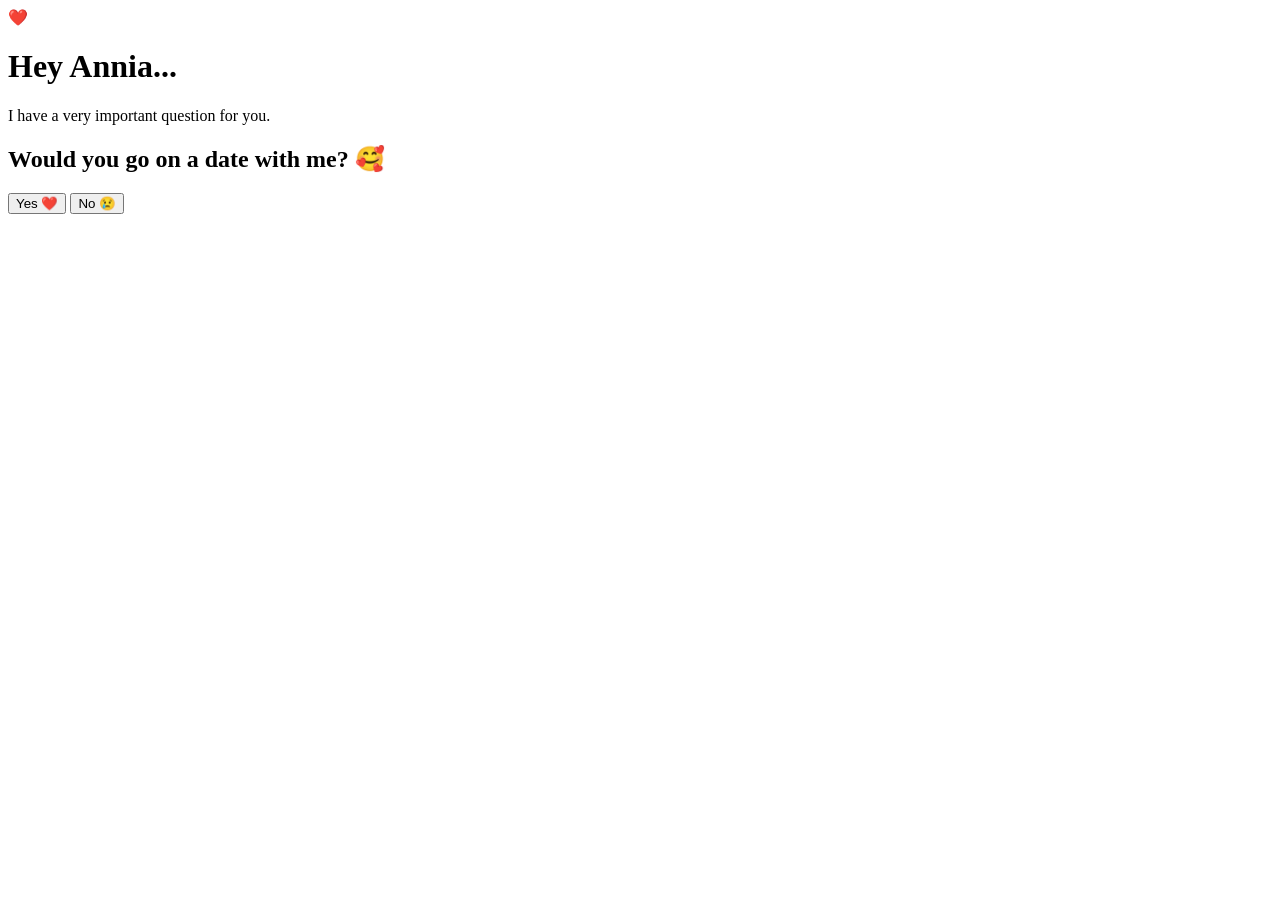
==== anniarequest/index.html @ b09d1ece "Create index.html for new request page" ====
<!DOCTYPE html>
<html lang="en">
<head>
    <meta charset="UTF-8">
    <meta name="viewport" content="width=device-width, initial-scale=1.0">

    <title>For Annia ❤️</title>

    <link rel="stylesheet" href="style.css">
</head>

<body>

    <div class="container">

        <div class="heart">❤️</div>

        <h1>Hey Annia...</h1>

        <p class="question">
            I have a very important question for you.
        </p>

        <h2>
            Would you go on a date with me? 🥰
        </h2>

        <div class="buttons">
            <button id="yesBtn">Yes ❤️</button>
            <button id="noBtn">No 😢</button>
        </div>

    </div>

    <script src="script.js"></script>

</body>
</html>
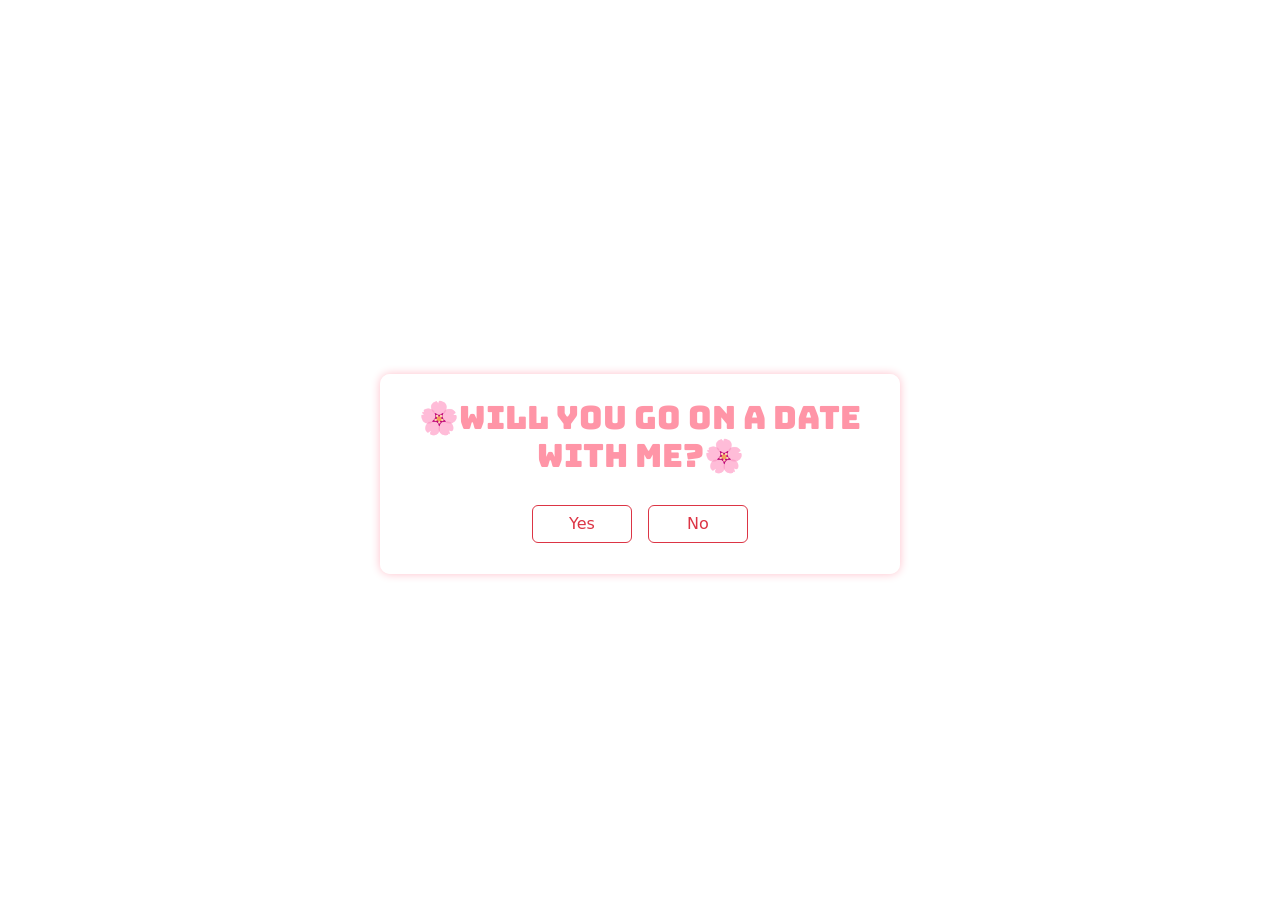
==== commit 81d4ce54: "change 2" ====
--- a/anniarequest/index.html
+++ b/anniarequest/index.html
@@ -1,38 +1,87 @@
-<!DOCTYPE html>
-<html lang="en">
-<head>
-    <meta charset="UTF-8">
-    <meta name="viewport" content="width=device-width, initial-scale=1.0">
+<!doctype html>
+<html lang="en" data-bs-theme="light" >
+    <head>
+        <title>Request Date👉🏻👈🏻</title>
+        <!-- Required meta tags -->
+        <meta charset="utf-8" />
+        <meta name="viewport" content="width=device-width, initial-scale=1" />
+        <link rel="stylesheet" href="https://vassabiii.lovestoblog.com/css/style.css">
 
-    <title>For Annia ❤️</title>
+        <!-- Bootstrap CSS v5.3.8 -->
+        <link
+            href="https://cdn.jsdelivr.net/npm/bootstrap@5.3.8/dist/css/bootstrap.min.css"
+            rel="stylesheet"
+            integrity="sha384-sRIl4kxILFvY47J16cr9ZwB07vP4J8+LH7qKQnuqkuIAvNWLzeN8tE5YBujZqJLB"
+            crossorigin="anonymous"
+        />
+        <link rel="preconnect" href="https://fonts.googleapis.com">
+        <link rel="preconnect" href="https://fonts.gstatic.com" crossorigin>
+        <link href="https://fonts.googleapis.com/css2?family=Black+Ops+One&family=Bungee&family=Geist+Pixel:ELSH@100&display=swap" rel="stylesheet">
+        <style>
+        .font-geist-pixel {
+            font-family: "Geist Pixel", sans-serif;
+        }
+        .font-black-ops {
+              font-family: "Bungee", sans-serif;
+        }
+        .say_yes:hover {
+        background-color:rgb(244, 62, 62);
+        color: white;
 
-    <link rel="stylesheet" href="style.css">
-</head>
+}
+    </style>
+    </head>
 
-<body>
+    <body>
+        <header>
+            <!-- place navbar here -->
+        </header>
+        <main>
+           <div class="container d-flex justify-content-center align-items-center min-vh-100">
+    <div class="container-fluid mt-5" style="width:520px; height:200px; background-color:#ffffffd1; color:#ff95a7; border-radius:10px; box-shadow: 0 0 10px pink;" >
+        <div style="text-align:center; width: 100%; height: 100%; display: flex; flex-direction: column; justify-content: center; align-items: center;">
+            
+            <h2 class="font-black-ops mb-4">🌸Will you go on a date with me?🌸</h2>
+            
+            <div class="position-relative d-flex gap-3 justify-content-center align-items-center" style="width: 100%; min-height: 50px;">
+                <a href="https://vassabiii.lovestoblog.com/request/sayyes" class="btn btn-outline-danger say_yes" style="width: 100px; z-index: 10;">Yes</a>
+                
+                <button type="button" id="runaway-no" class="btn btn-outline-danger" style="width: 100px; transition: all 0.1s ease; z-index: 10;">No</button>
+            </div>
+        </div>
+    </div>
+</div>
 
-    <div class="container">
+<script>
+    const noButton = document.getElementById('runaway-no');
 
-        <div class="heart">❤️</div>
+    function runaway() {
+        // Get random coordinates based on the browser window size
+        const x = Math.random() * (window.innerWidth - noButton.offsetWidth - 20);
+        const y = Math.random() * (window.innerHeight - noButton.offsetHeight - 20);
+        
+        // Switch position to fixed/absolute so it can break free and jump anywhere
+        noButton.style.position = 'fixed';
+        noButton.style.left = `${x}px`;
+        noButton.style.top = `${y}px`;
+    }
 
-        <h1>Hey Annia...</h1>
+    // Trigger on click as requested
+    noButton.addEventListener('click', runaway);
 
-        <p class="question">
-            I have a very important question for you.
-        </p>
-
-        <h2>
-            Would you go on a date with me? 🥰
-        </h2>
-
-        <div class="buttons">
-            <button id="yesBtn">Yes ❤️</button>
-            <button id="noBtn">No 😢</button>
-        </div>
-
-    </div>
-
-    <script src="script.js"></script>
-
-</body>
+    // OPTIONAL: Trigger on mouse hover too so they can't even touch it!
+    noButton.addEventListener('mouseover', runaway);
+</script>
+        </main>
+        <footer>
+            <!-- place footer here -->
+        </footer>
+        <!-- Bootstrap JavaScript Bundle (includes Popper) -->
+        
+        <script
+            src="https://cdn.jsdelivr.net/npm/bootstrap@5.3.8/dist/js/bootstrap.bundle.min.js"
+            integrity="sha384-FKyoEForCGlyvwx9Hj09JcYn3nv7wiPVlz7YYwJrWVcXK/BmnVDxM+D2scQbITxI"
+            crossorigin="anonymous"
+        ></script>
+    </body>
 </html>
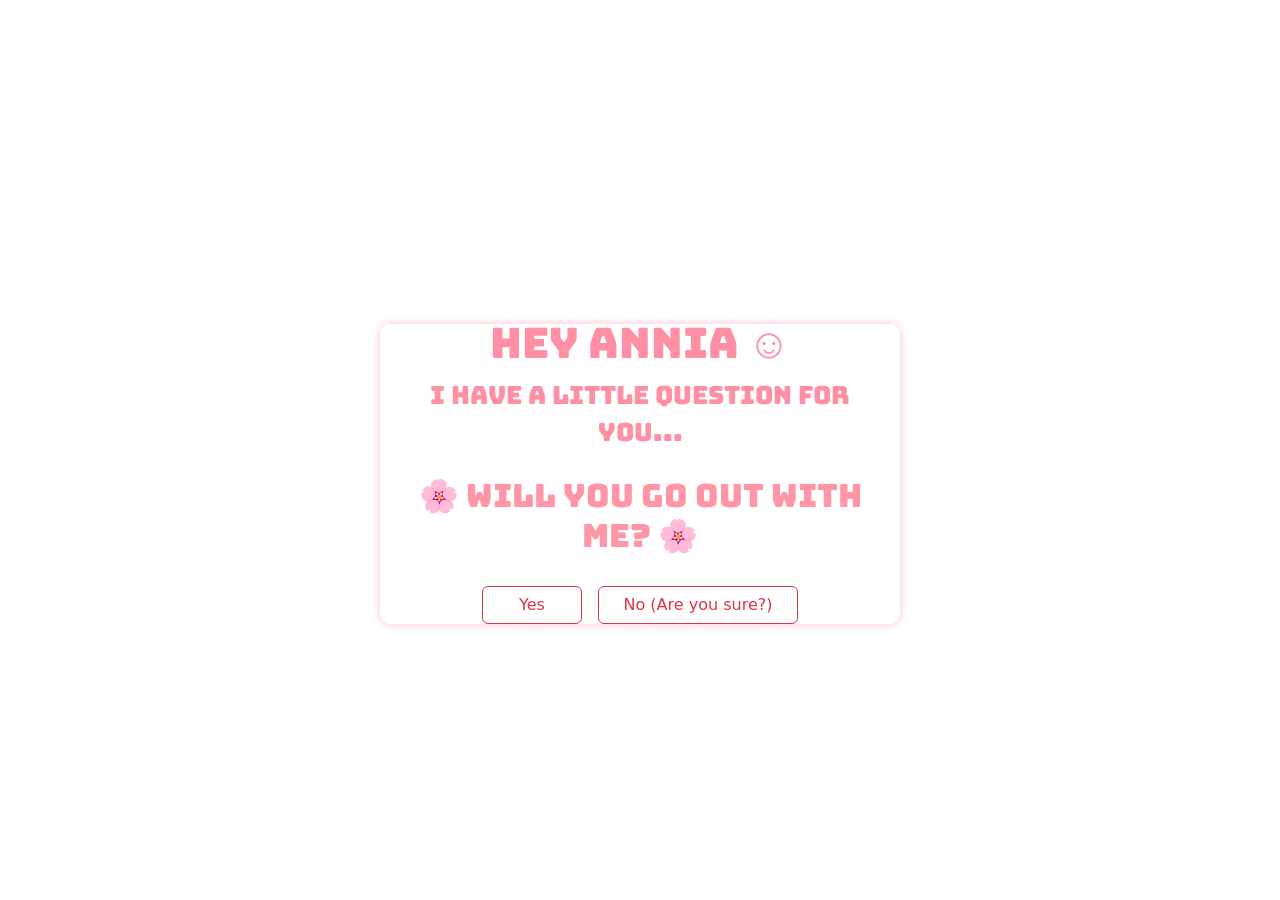
==== commit 52f642fc: "request01" ====
--- a/anniarequest/index.html
+++ b/anniarequest/index.html
@@ -1,7 +1,7 @@
 <!doctype html>
 <html lang="en" data-bs-theme="light" >
     <head>
-        <title>Request Date👉🏻👈🏻</title>
+        <title>Request for Annia👉🏻👈🏻</title>
         <!-- Required meta tags -->
         <meta charset="utf-8" />
         <meta name="viewport" content="width=device-width, initial-scale=1" />
@@ -37,20 +37,107 @@
             <!-- place navbar here -->
         </header>
         <main>
-           <div class="container d-flex justify-content-center align-items-center min-vh-100">
-    <div class="container-fluid mt-5" style="width:520px; height:200px; background-color:#ffffffd1; color:#ff95a7; border-radius:10px; box-shadow: 0 0 10px pink;" >
-        <div style="text-align:center; width: 100%; height: 100%; display: flex; flex-direction: column; justify-content: center; align-items: center;">
-            
-            <h2 class="font-black-ops mb-4">🌸Will you go on a date with me?🌸</h2>
-            
-            <div class="position-relative d-flex gap-3 justify-content-center align-items-center" style="width: 100%; min-height: 50px;">
-                <a href="https://vassabiii.lovestoblog.com/request/sayyes" class="btn btn-outline-danger say_yes" style="width: 100px; z-index: 10;">Yes</a>
-                
-                <button type="button" id="runaway-no" class="btn btn-outline-danger" style="width: 100px; transition: all 0.1s ease; z-index: 10;">No</button>
+
+     <div class="container d-flex justify-content-center align-items-center min-vh-100">
+
+    <div class="container-fluid mt-5"
+         style="
+            width:520px;
+            height:300px;
+            background-color:#ffffffd1;
+            color:#ff95a7;
+            border-radius:10px;
+            box-shadow:0 0 10px pink;
+         ">
+
+        <div style="
+            text-align:center;
+            width:100%;
+            height:100%;
+            display:flex;
+            flex-direction:column;
+            justify-content:center;
+            align-items:center;
+        ">
+
+            <!-- Header -->
+            <h1 class="font-black-ops mb-2"
+                style="
+                    font-size:42px;
+                    line-height:1.2;
+                    color:#ff8fa3;
+                ">
+                Hey Annia ☺️
+            </h1>
+
+            <div class="font-black-ops mb-4"
+                 style="
+                    font-size:25px;
+                    color:#ff8fa3;
+                ">
+                I have a little question for you...
             </div>
+
+
+            <!-- Question -->
+            <h2 class="font-black-ops mb-4"
+                style="
+                    font-size:32px;
+                    line-height:1.25;
+                ">
+                🌸 Will you go out with me? 🌸
+            </h2>
+
+
+            <!-- Buttons -->
+            <div class="position-relative d-flex gap-3 justify-content-center align-items-center"
+                 style="
+                    width:100%;
+                    min-height:50px;
+                 ">
+
+                <a
+                    href="sayyes.html"
+                    class="btn btn-outline-danger say_yes"
+                    style="
+                        width:100px;
+                        z-index:10;
+                    ">
+                    Yes
+                </a>
+
+                <button
+                    type="button"
+                    id="runaway-no"
+                    class="btn btn-outline-danger"
+                    style="
+                        width:200px;
+                        transition:all 0.1s ease;
+                        z-index:10;
+                    ">
+                    No (Are you sure?)
+                </button>
+
+            </div>
+
         </div>
     </div>
+
 </div>
+
+
+
+
+
+
+
+
+
+
+
+
+
+   
 
 <script>
     const noButton = document.getElementById('runaway-no');
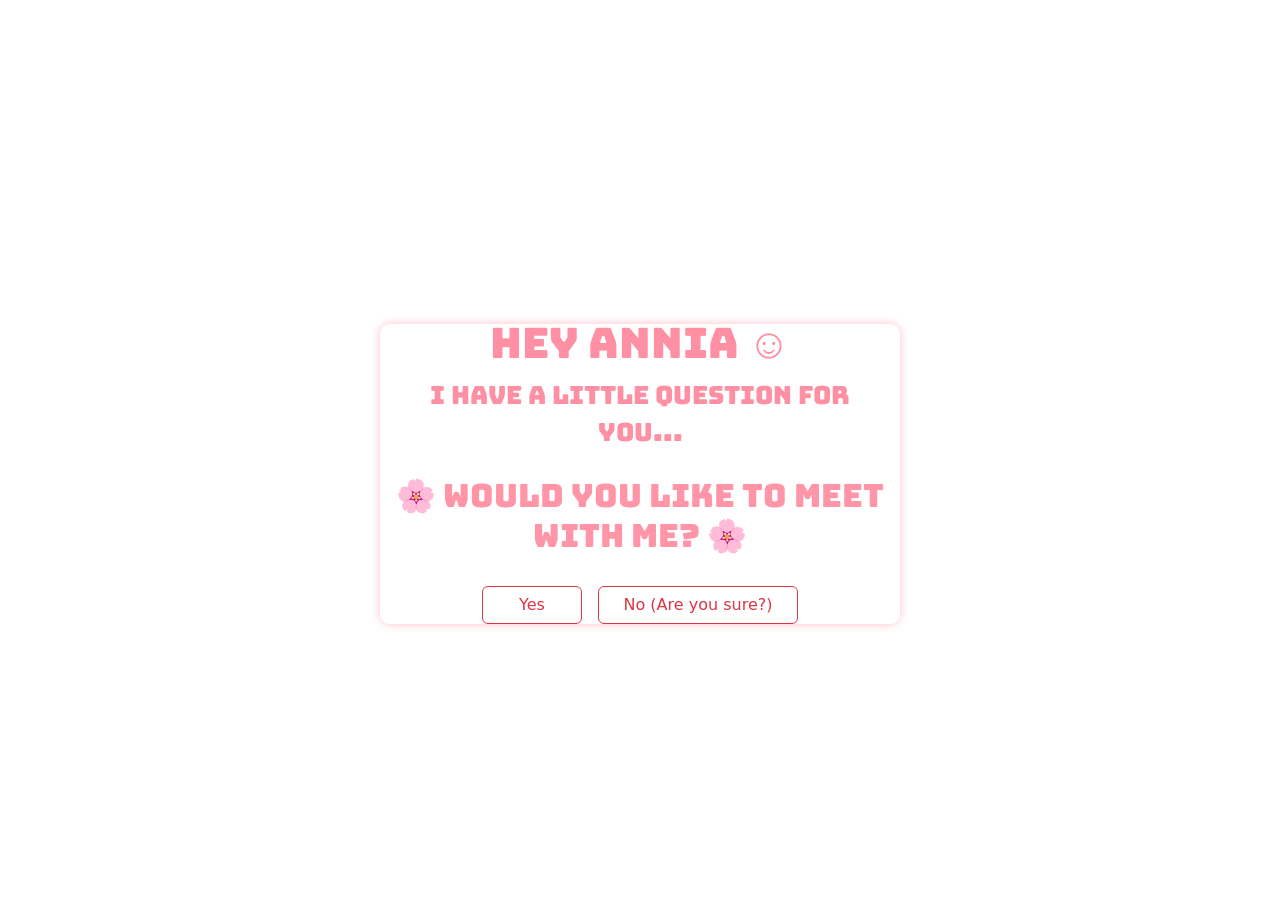
==== commit 862295e8: "Change question text in index.html" ====
--- a/anniarequest/index.html
+++ b/anniarequest/index.html
@@ -85,7 +85,7 @@
                     font-size:32px;
                     line-height:1.25;
                 ">
-                🌸 Will you go out with me? 🌸
+                🌸 Would you like to meet with me? 🌸
             </h2>
 
 
